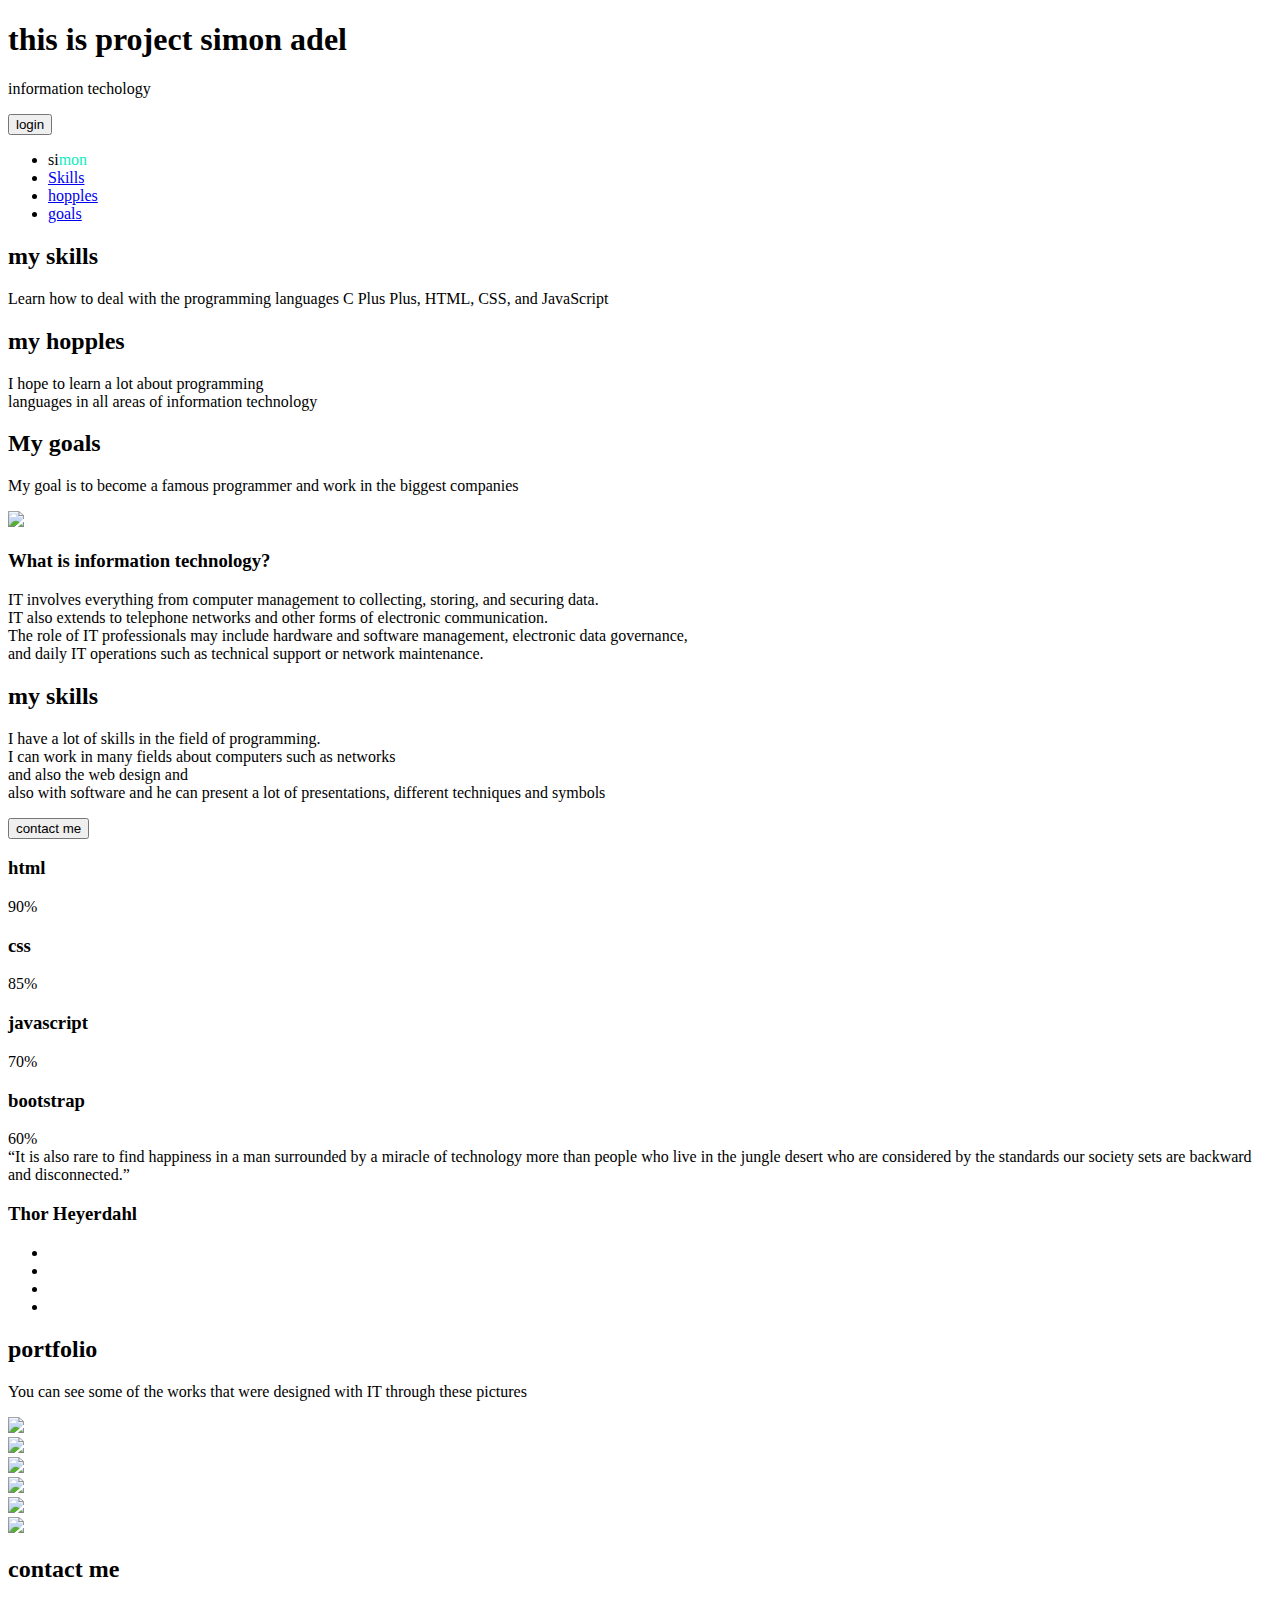
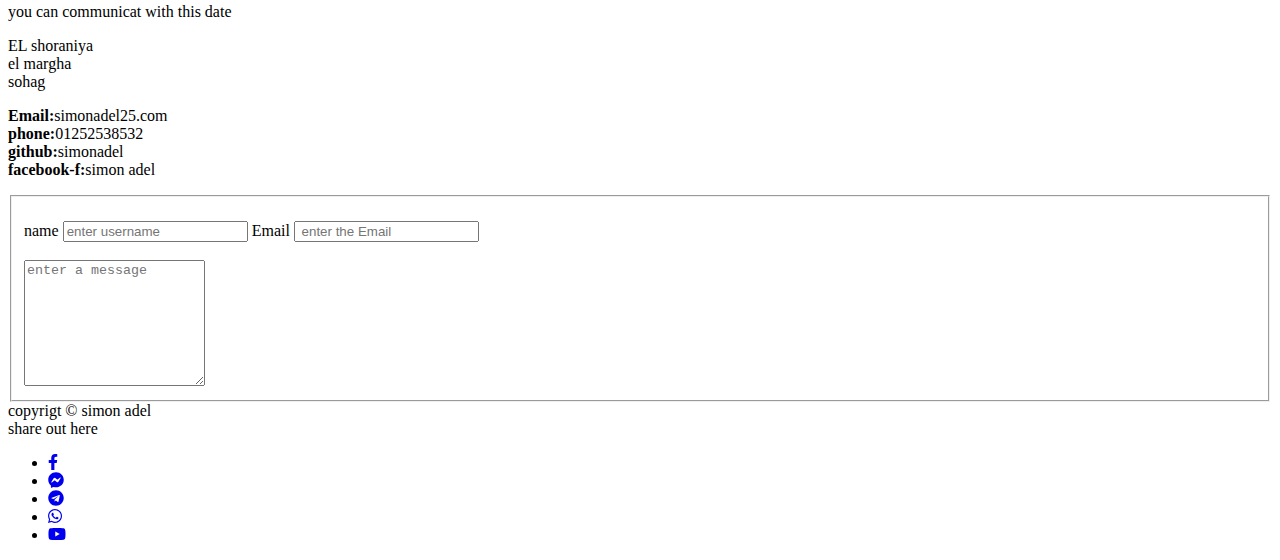
==== project html-css/index.html @ 7470ec53 "project css3" ====
<!doctype html>
<html>
<head>
 <meta charset="utf-8">
 <title>my project simon</title
  <link rel="stylesheet" href="normalize.css"/>
  <link rel="stylesheet" href="new 6.css"/>
  <link rel="stylesheet" href="css/brands.min.css"/>
  <link rel="stylesheet" href="css/fontawesome.min.css"/>
  <link rel="stylesheet" href="css/solid.min.css"/>
</head>
<body>
<div class="header">
  <div class="container">
   <div class="nabar">
     <h1>this is project simon adel</h1>
     <p>information techology</p>
     <div class="login">
     <input type="button" name="send info" value="login" onclick="send info">
    </div>
   </div>
 </div>
</div>
<div class="text">
 <div class="container">
  <ul>
    <li class="text1">si<span style="color:#0eecc0">mon</span></li>
    <li><a href="My Skills">  Skills</a></li>
    <li><a href="paragraph"> hopples</a></li>
    <li><a href="heading">  goals</a></li>
  </ul>
 </div>
</div>
<div class="fea">
 <div class="container">
  <div class="feat">
   <h2>my skills</h2>
   <p>Learn how to deal with the programming languages ​​C Plus Plus, HTML, CSS, and JavaScript</p>
  </div>
  <div class="feat">
    <h2>my hopples</h2>
    <p>I hope to learn a lot about programming <br>languages in all areas of information technology</p>
  </div>
  <div class="feat">
    <h2>My goals</h2>
    <p>My goal is to become a famous programmer and work in the biggest companies</p>
  </div>
 </div>
</div>
<div class="about">
 <div class="container">
  <div class="image">
  <img src="inform.jpg"/>
  </div>
   <div class="info">
   <h3>What is information technology?</h3>
   <p>IT involves everything from computer management to collecting, storing, and securing data.<br>
   IT also extends to telephone networks and other forms of electronic communication.<br>
   The role of IT professionals may include hardware and software management, electronic data governance, <br>
   and daily IT operations such as technical support or network maintenance.</p>

   </div>
 </div>
</div>
<div class="myskills">
 <div class="container">
  <div class="for">
   <h2>my skills</h2>
   <p>I have a lot of skills in the field of programming.<br> 
   I can work in many fields about computers such as networks<br>
   and also the web design and<br>
   also with software and he can present a lot of presentations, 
   different techniques and symbols</p>
   <button>contact me</button>
  </div>
   <div class="int">
    <div class="technique">
	  <h3>html</h3>
	 <div>
	  <span style="width:90%">90% &nbsp </span>
	</div>
   </div>
 <div class="technique">
	 <h3>css</h3>
	<div>
	 <span style="width:85%">85% &nbsp </span>
	</div>
 </div>
  <div class="technique">
	<h3>javascript</h3>
   <div>
	 <span style="width:70%">70% &nbsp </span>
   </div>
  </div>
 <div class="technique">
	<h3>bootstrap</h3>
 <div>
	<span style="width:60%">60% &nbsp </span>
 </div>
  </div>
 </div>
</div>
</div>
<div class="test">
<div class="container">
<q>It is also rare to find happiness in a man surrounded by a miracle of technology 
more than people who live in the jungle desert
 who are considered by the standards our society sets are backward and disconnected.</q>
<h3>Thor Heyerdahl </h3>
<ul>
<li class="active"></li>
<li></li>
<li></li>
<li></li>
</ul>
</div>
</div>
<div class="imag">
 <div class="container">
 <div class="info">
  <h2>portfolio</h2>
  <p>You can see some of the works that were designed with IT through these pictures</p>
  </div>
  <div class="work">
   <div class="sin"><img src="down1.jpg" style="height:230px" /></div>
   <div class="sin"><img src="inform.jpg"/></div>
   <div class="sin"><img src="down3.jpg"/></div>
   <div class="sin"><img style="height:182px"  src="down4.jpg"/></div>
   <div class="sin"><img src="down5.jpg"/></div>
   <div class="sin"><img src="down6.jpg"/></div>
   </div>
 </div>
</div>
<div class="contact">
 <div class="container">
  <div class="na">
  <h2>contact me</h2>
  <p>you can communicat with this date</p>
  <p>
  EL shoraniya<br>
  el margha<br>
  sohag
  </p>
  <p>
  <strong>Email:</strong>simonadel25.com<br>
    <strong>phone:</strong>01252538532<br>		
  <strong>github:</strong>simonadel<br>		
  <strong>facebook-f:</strong>simon adel<br>		

  </p>
  </div>
  <div class="form">
  <form>
  <fieldset>
  <br>
  <label>name</label>
  <input type="text"placeholder="enter username">
  <label>Email</label>
  <input type="text" placeholder=" enter the Email">
<br><br>
<textarea rows="8" placeholder="enter a message"></textarea>
</fieldset>
  </form>
  </div>
 </div>
</div>

<div class="text3">
 <div class="container">
  copyrigt &copy simon adel<br>
  share out here
 <ul>
  <li><a href="fac"><i class="fab fa-facebook-f"></i></a></li>
  <li><a href="mes"> <i class="fab fa-facebook-messenger"></i></a></li>
  <li><a href="tel"><i class="fab fa-telegram"></i></a></li>
  <li><a href="what"><i class="fab fa-whatsapp"></i></a></li>
  <li><a href="you"> <i class="fab fa-youtube"></i></a></li>
  </ul>
 </div>
</div>
  <script src="js/brands.min.js"></script>
  <script src="js/fontawesome.min.js"></script>
  <script src="js/solid.min.js"></script>
</body>
</html>
---- project html-css/css/brands.min.css ----
/*!
 * Font Awesome Free 5.14.0 by @fontawesome - https://fontawesome.com
 * License - https://fontawesome.com/license/free (Icons: CC BY 4.0, Fonts: SIL OFL 1.1, Code: MIT License)
 */
@font-face{font-family:"Font Awesome 5 Brands";font-style:normal;font-weight:400;font-display:block;src:url(../webfonts/fa-brands-400.eot);src:url(../webfonts/fa-brands-400.eot?#iefix) format("embedded-opentype"),url(../webfonts/fa-brands-400.woff2) format("woff2"),url(../webfonts/fa-brands-400.woff) format("woff"),url(../webfonts/fa-brands-400.ttf) format("truetype"),url(../webfonts/fa-brands-400.svg#fontawesome) format("svg")}.fab{font-family:"Font Awesome 5 Brands";font-weight:400}
---- project html-css/css/solid.min.css ----
/*!
 * Font Awesome Free 5.14.0 by @fontawesome - https://fontawesome.com
 * License - https://fontawesome.com/license/free (Icons: CC BY 4.0, Fonts: SIL OFL 1.1, Code: MIT License)
 */
@font-face{font-family:"Font Awesome 5 Free";font-style:normal;font-weight:900;font-display:block;src:url(../webfonts/fa-solid-900.eot);src:url(../webfonts/fa-solid-900.eot?#iefix) format("embedded-opentype"),url(../webfonts/fa-solid-900.woff2) format("woff2"),url(../webfonts/fa-solid-900.woff) format("woff"),url(../webfonts/fa-solid-900.ttf) format("truetype"),url(../webfonts/fa-solid-900.svg#fontawesome) format("svg")}.fa,.fas{font-family:"Font Awesome 5 Free";font-weight:900}
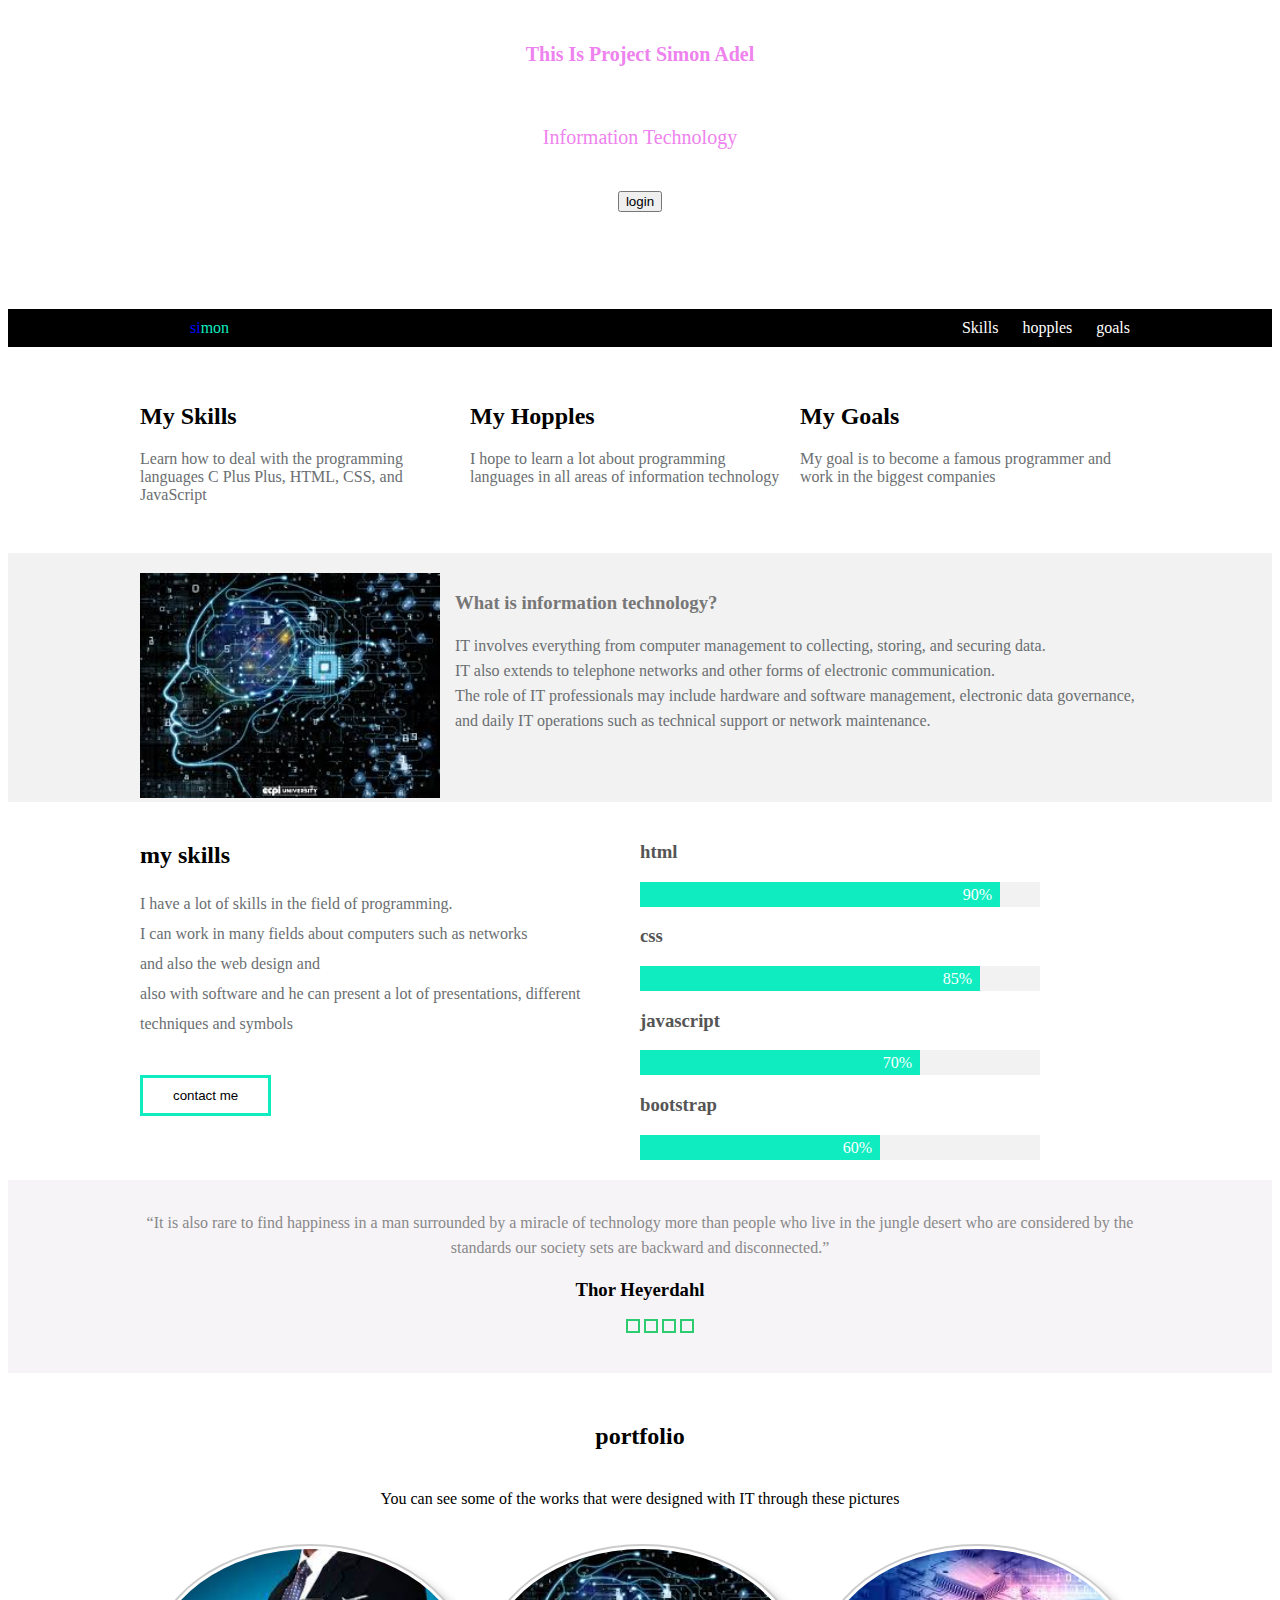
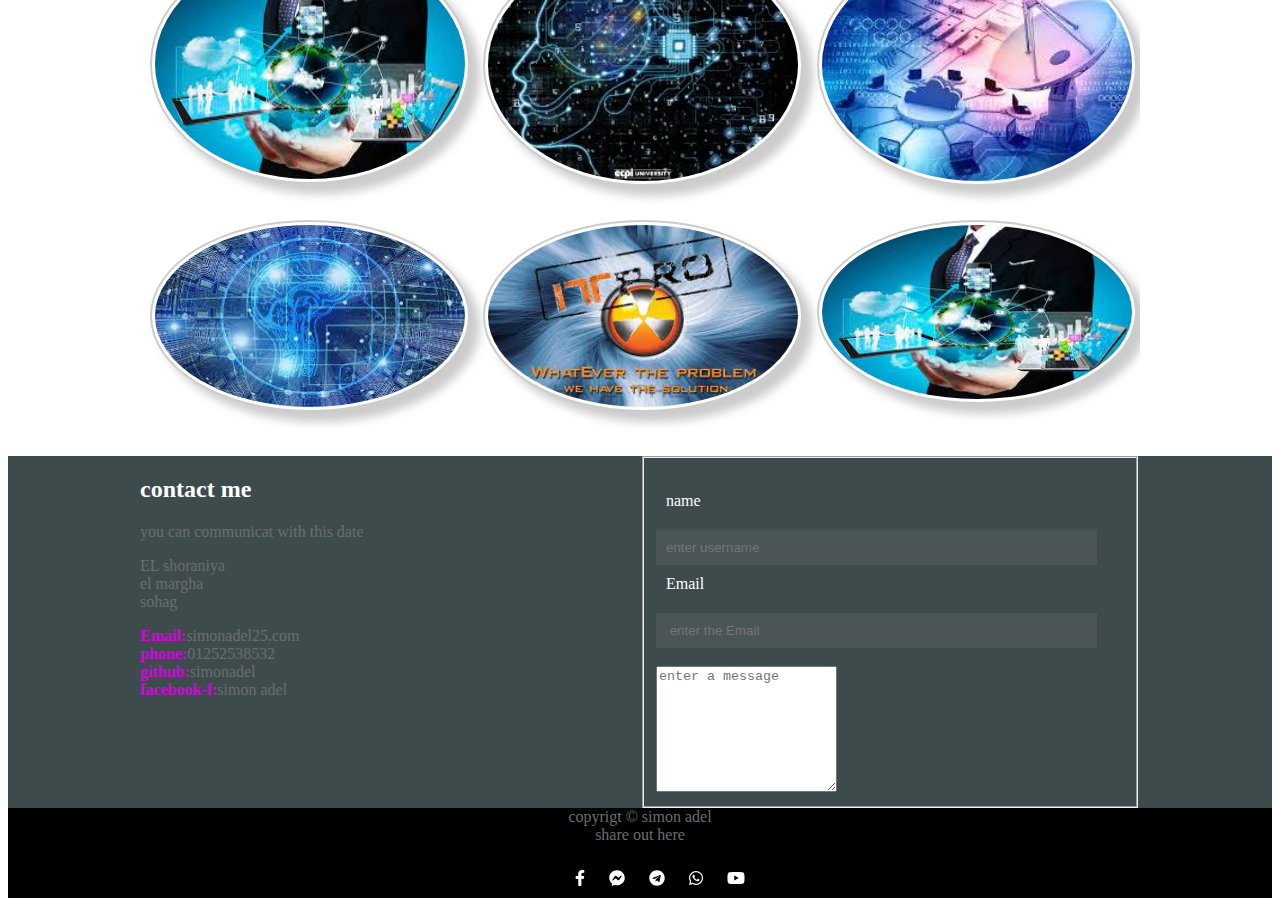
==== commit 2a1e00e4: "projects" ====
--- a/project html-css/index.html
+++ b/project html-css/index.html
@@ -1,20 +1,21 @@
+
 <!doctype html>
 <html>
 <head>
  <meta charset="utf-8">
  <title>my project simon</title
   <link rel="stylesheet" href="normalize.css"/>
-  <link rel="stylesheet" href="new 6.css"/>
+  <link rel="stylesheet" href="css/style.css"/>
   <link rel="stylesheet" href="css/brands.min.css"/>
   <link rel="stylesheet" href="css/fontawesome.min.css"/>
   <link rel="stylesheet" href="css/solid.min.css"/>
 </head>
 <body>
-<div class="header">
+<div class="header" >
   <div class="container">
    <div class="nabar">
      <h1>this is project simon adel</h1>
-     <p>information techology</p>
+     <p>information technology</p>
      <div class="login">
      <input type="button" name="send info" value="login" onclick="send info">
     </div>
@@ -50,7 +51,7 @@
 <div class="about">
  <div class="container">
   <div class="image">
-  <img src="inform.jpg"/>
+  <img src="images/inform.jpg"/>
   </div>
    <div class="info">
    <h3>What is information technology?</h3>
@@ -122,12 +123,12 @@
   <p>You can see some of the works that were designed with IT through these pictures</p>
   </div>
   <div class="work">
-   <div class="sin"><img src="down1.jpg" style="height:230px" /></div>
-   <div class="sin"><img src="inform.jpg"/></div>
-   <div class="sin"><img src="down3.jpg"/></div>
-   <div class="sin"><img style="height:182px"  src="down4.jpg"/></div>
-   <div class="sin"><img src="down5.jpg"/></div>
-   <div class="sin"><img src="down6.jpg"/></div>
+   <div class="sin"><img src="images/down1.jpg" style="height:230px" /></div>
+   <div class="sin"><img src="images/inform.jpg"/></div>
+   <div class="sin"><img src="images/down3.jpg"/></div>
+   <div class="sin"><img style="height:182px"  src="images/down4.jpg"/></div>
+   <div class="sin"><img src="images/down5.jpg"/></div>
+   <div class="sin"><img src="images/down6.jpg"/></div>
    </div>
  </div>
 </div>
--- a/project html-css/css/style.css
+++ b/project html-css/css/style.css
@@ -0,0 +1,248 @@
+.header {
+		background-image:url('../images/scr.jpg');
+	height:300PX;
+	text-align:center;
+}
+.container{
+	margin:auto;
+	width:1000px;
+}
+ .header .nabar h1 {
+	 font-size:20px;
+	  color:#ee82ee;
+	    text-transform:capitalize;
+		padding-top:30px;
+		
+}
+ .header .nabar p {
+	 font-size:20px;
+	color:#ee82ee;
+	    text-transform:capitalize;
+		padding-top:40px;
+}
+ .header .nabar button {
+	 padding:10px;
+	 border:2px solid #black;
+	 box-shadow:10px #CCC;
+ }
+
+.text{
+	background:black;
+	width:100%;
+	margin:auto;
+    text-align:right;
+	color:#fff;
+	margin-top:-20px;
+}
+.text ul li{
+	display:inline-block;
+	padding:10px
+}
+.text1{
+	float:left;
+	color:blue;
+}
+
+.login{
+	
+	font-size:40px;
+}
+
+a{
+	text-decoration:none;
+	color:#fff;
+}
+a:hover{
+	background-color:#1ae59b;
+}
+
+.fea{
+	overflow:hidden;
+	padding-top:20px;
+	padding-bottom:20px;
+}
+.fea .feat{
+width:33%;
+height:150px;
+float:left;
+}
+.fea .feat h2{
+text-transform:capitalize;
+}
+.fea .feat p{
+		color:#6A6E71;
+		
+
+}
+.test{
+	text-align:center;
+	padding-bottom:20px;
+	background:#f7f4f8;
+	padding-top:30px;
+}
+.test q{
+	color:#888;
+	line-height:25px;
+}
+.test h3{
+	color#777;
+}
+.test ul{
+	list-style:none;text-align:center
+	}
+.test ul li{
+	display:inline-block; width:10px;height:10px;
+     border:2px solid #2DCC70;cursor:pointer; 
+	}
+.test ul li .active,
+.test ul li:hover{
+	background-color:#2DCC70;
+	}
+	
+.about{
+	background-color:#f2f2f2;
+	overflow:hidden;
+	padding-top:20px;
+}
+.about .image img{
+	width:100%;
+	
+}
+.about .image{
+	float:left;
+	width:30%;
+}
+.about .info{
+	float:left;
+}
+.about .info p{
+	line-height:25px;
+	color:#6A6E71;
+margin-left:15px;
+}
+.about .info h3{margin-left:15px;color:#777
+}
+
+.imag {
+	padding-top:20px;
+	padding-bottom:20px;
+}
+.imag .work 
+{
+	overflow:hidden;
+}
+.imag .info h2{
+	padding:10px;
+	text-align:center;
+}
+.imag .info p{
+	padding:10px;
+	text-align:center;
+}
+
+.imag .work >div
+{
+
+	float:left;
+	width:33.33%;
+	margin-bottom:10px;
+}
+.imag .work >div img{width:93%;margin:10px;padding:3px;background-color:#fff;border:2px solid #CCC; box-shadow:10px 10px 10px #CCC;border-radius:50%}
+
+.imag .work .sin:hover{
+	background:rgba(0,0,0,0.2);
+}
+.imag .work >div img:hover{
+		border-radius:0%;
+}
+.contact {
+	background-color:#3e4b4c;
+    overflow:hidden;	
+}
+.contact h2{
+	color:#fff;
+}
+.contact p{
+	color:#6A6E71;
+}
+.contact .na,
+.contact .form{
+	width:50%;
+	float:left;
+		
+
+}
+.contact p strong
+{
+	color:#D106DA;
+}
+.contact .form label{
+	display:block;
+	color:#fff;
+	padding:10px;
+	margin-bottom:10px;
+	
+}
+.contact .form input[type="text"]{
+	background-color:#4B5557;
+	border:0;
+	width:90%;
+	padding:10px;
+}
+
+
+
+.myskills{
+	padding-top:20px;
+	padding-bottom:20px;
+	overflow:hidden;
+}
+.myskills .for p{
+	line-height:30px;
+		color:#6A6E71;
+
+}
+
+.myskills .for,
+.myskills .int {
+	width:50%;
+	float:left;
+	
+}
+.myskills .int .technique h3{
+	color:#555;
+	
+	
+}
+.myskills .for button{
+	border:3px solid #0eecc0;
+	padding:10px 30px;
+	margin-top:20px;
+	background:none;
+}
+
+.myskills .int .technique div{
+	background-color:#f2f2f2;
+	height:25px;
+	width:400px;
+}
+.myskills .int .technique div span{
+	background-color:#0eecc0;
+	display:block;
+	color:#fff;
+	height:25px;
+	line-height:25px;
+	text-align:right;
+}
+
+
+.text3{
+	background:black;
+	color:#6A6E71;
+	text-align:center;
+}
+
+.text3 ul li{
+	display:inline-block;
+padding:10px;
+}